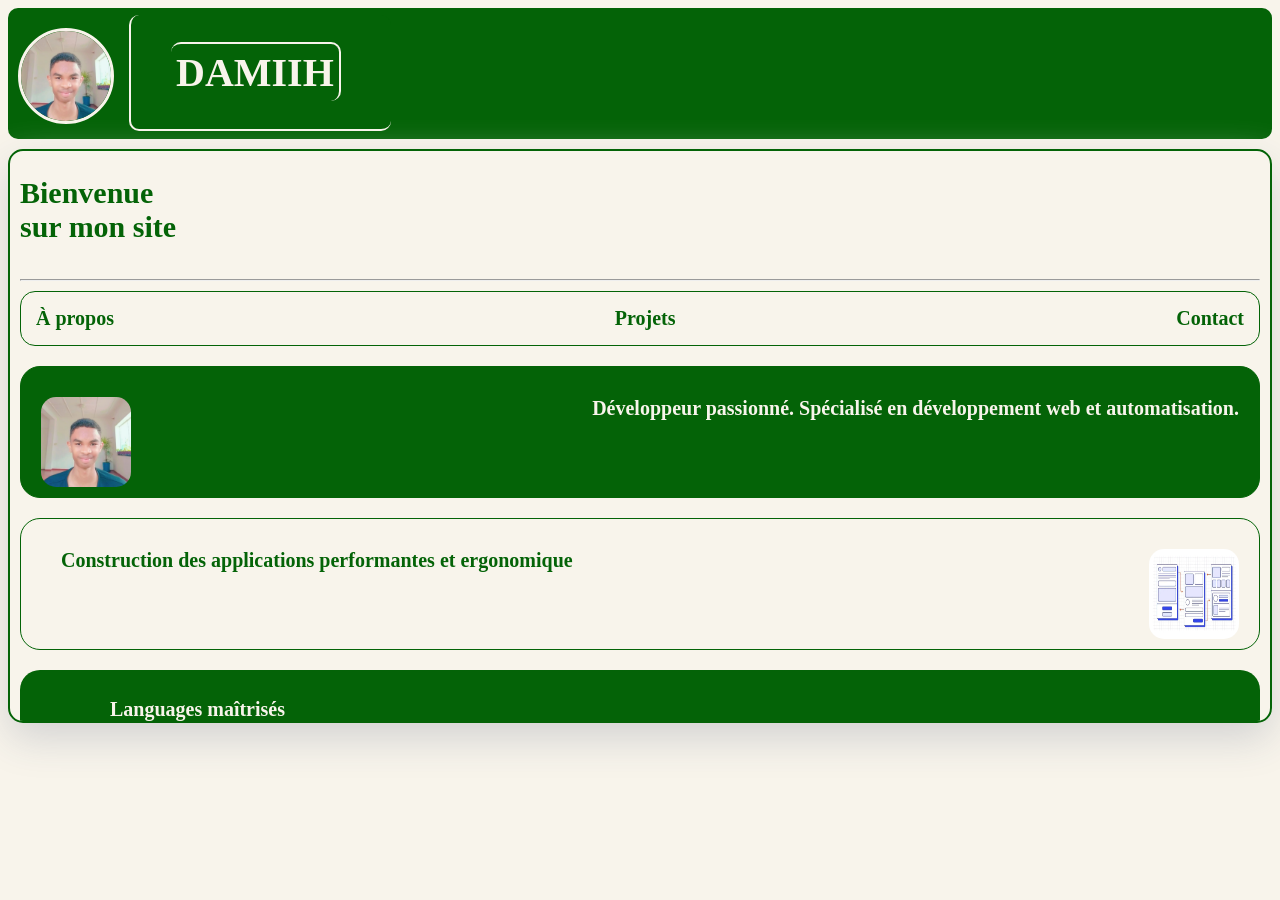
==== Accueil /index.html @ 81c93f56 "update" ====
<!DOCTYPE html>
<html>
  <head>
    <meta name="viewport" content="width=device-width, initial-scale=1">
    <meta http-equiv="content-type" content="text/html; charset=utf-8" />
    <title>Portfolio</title>
    <link rel="stylesheet" href="style.css" type="text/css" media="all" />
  </head>
  <body>
    
    <header class="enTete">
      <img src="/Accueil /InShot_20250617_113313394.jpg" class="img3">
      <div class="boiteN">
        <h1 class="nom">DAMIIH</h1>
      </div>
    </header>
  
  <div id="boiteP">
    <header class="head">
      <h2 class="titre">
    Bienvenue <br />sur mon site
      </h2>
    </header>
      <hr />
    <div id="liens">
      <a href="/À propos /about.html">À propos</a>
      <a href="projets.html">Projets</a>
      <a href="/Contact /contact.html">Contact</a>
    </div>

    <div class="BoxPara">
      <img src="/Accueil /InShot_20250617_113313394.jpg" alt="" />
      <p class="paragraphe1">
        <span class="S1">
          Développeur passionné.
        </span>
        <span class="S2">
          Spécialisé en développement web et automatisation.
        </span>
      </p>
    </div>

    <div class="BoxPara2">
      <p class="paragraphe2">
        Construction des applications performantes et ergonomique
      </p>
      <img src="/Accueil /InShot_20250619_095401281.jpg">
    </div>
    
    <div class="BoxPara3">
      <h4 class="Ptitre">
        Languages maîtrisés
      </h4>
      <div class="images">
        <img src="html.png">
        <img src="CSS.png">
        <img src="JS.png" />
      </div>
    </div>
    
    
  </div>
  
    <script src="main.js" type="text/javascript" charset="utf-8"></script>
  </body>
</html>
---- Accueil /style.css ----
body {
    font-size: 15pt;
    background: #F8F4EB;
}

.enTete {
    display: flex;
    padding: 0 10px 15px 10px;
    border-radius: 10px;
    background: #046307;
    margin-bottom: 10px;
    animation: introNom 2s ease-out;
}

.boiteN {
    position: relative;
    left: 15px;
    top: 7px;
    background: #046307;
    padding: 0px 50px 0 40px;
    border-radius: 10px;
    border: solid 2px #F8F4EB;
    border-top: none;
    border-right: none;
}

.img3{
    border-radius: 50%;
    border: solid 3px #F8F4EB;
}

.nom {
    border: solid 2px #F8F4EB;
    padding: 5px;
    border-radius: 10px;
    color: #F8F4EB;
    border-bottom: none;
    border-left: none;
    font-family: cursive;
}

#boiteP {
    padding: 0 10px 10px 10px;
    border: solid 2px #046307;
    border-radius: 15px;
    animation: introBoite 2s ease-out;
    max-height: 560px;
    overflow-y: auto;
    overflow-x: hidden;
    box-shadow: 0 16px 40px lightgrey;
}

.head {
    color: #046307;
    display: flex;
    justify-content: space-between;
    animation: introTitre 2s ease-out;
}

#liens {
    display: flex;
    justify-content: space-between;
    background: #F8F4EB;
    padding: 15px;
    border-radius: 15px;
    border: solid 1px #046307;
    animation: introLiens 2s ease-out;
}

a {
    text-decoration: none;
    color: #046307;
    font-weight: bold;
}

.BoxPara,.BoxPara2 {
    display: flex;
    justify-content: space-between;
    padding: 10px 20px 10px 20px;
    background: transparent;
    margin-top: 20px;
    border-radius: 20px;
    border: solid 1px #046307;
}

.BoxPara {
    animation: introLeft 2s ease-out;
    background: #046307;
}

.BoxPara2 {
    animation: introRight 2s ease-out;
}

.paragraphe1{
    color: #F8F4EB;
    font-weight: bold;
    margin-left: 20px;
    animation: fadeIn2 2s ease-out;
}

.paragraphe2 {
    color: #046307;
    font-weight: bold;
    margin-left: 20px;
    animation: fadeIn 2s ease-out;
}

img {
    width: 90px;
    height: 90px;
    margin-top: 20px;
    border-radius: 15px;
}

@keyframes fadeIn {
    0%{
        opacity: 0;
        transform: translateY(25px);
        color: #F8F4EB;
    }
    50%{
        color: #F8F4EB;
    }
    90%{
        color: #F8F4EB;
    }
    100%{
        opacity: 1;
        transform: translateY(0);
    }
}

@keyframes introTitre {
    0%{
        opacity: 0;
        transform: translateX(25px);
    }
    100%{
        opacity: 1;
        transform: translateX(0);
    }
}

@keyframes introLiens {
    0%{
        opacity: 0;
        transform: translateX(-40px);
    }
    100%{
        opacity: 1;
        transform: translateX(0);
    }
}

@keyframes introLeft {
    0%{
        opacity: 0;
        transform: translateX(45px);
        background: #F8F4EB;
    }
    90%{
        background: #F8F4EB;
    }
    100%{
        opacity: 1;
        transform: translateX(0);
    }
}

@keyframes introRight {
    0%{
        opacity: 0;
        transform: translateX(-45px);
        background: #046307;
    }
    90%{
        background: #046307;
    }
    100%{
        opacity: 1;
        transform: translateX(0);
        background: transparent;
    }
}

@keyframes fadeIn2 {
    0%{
        opacity: 0;
        transform: translateY(25px);
        color: #046307;
    }
    50%{
        color: #046307;
    }
    90%{
        color: #046207;
    }
    100%{
        opacity: 1;
        transform: translateY(0);
    }
}

@keyframes introBoite {
    0%{
        transform: translateY(-140px);
        opacity: 0;
    }
    50%{
        opacity: 1;
        transform: translateY(-140px);
    }
    100%{
        transform: translateY(0);
    }
}

@keyframes introNom {
    0%{
        transform: translateY(-150px);
        opacity: 0;
    }
    50%{
        transform: translateY(-150px);
        opacity: 1;
    }
    100%{
        transform: translateY(0);
    }
}

.Ptitre {
    color: #F8F4EB;
    position: relative;
    left: 75px;
}

.images {
    display: flex;
    justify-content: space-evenly;
    background: #F8F4EB;
    padding: 0 0 10px 0;
    border-radius: 20px;
}

.BoxPara3 {
    background: #046307;
    padding: 2px 10px 15px 15px;
    border-radius: 20px;
    margin-top: 20px;
}
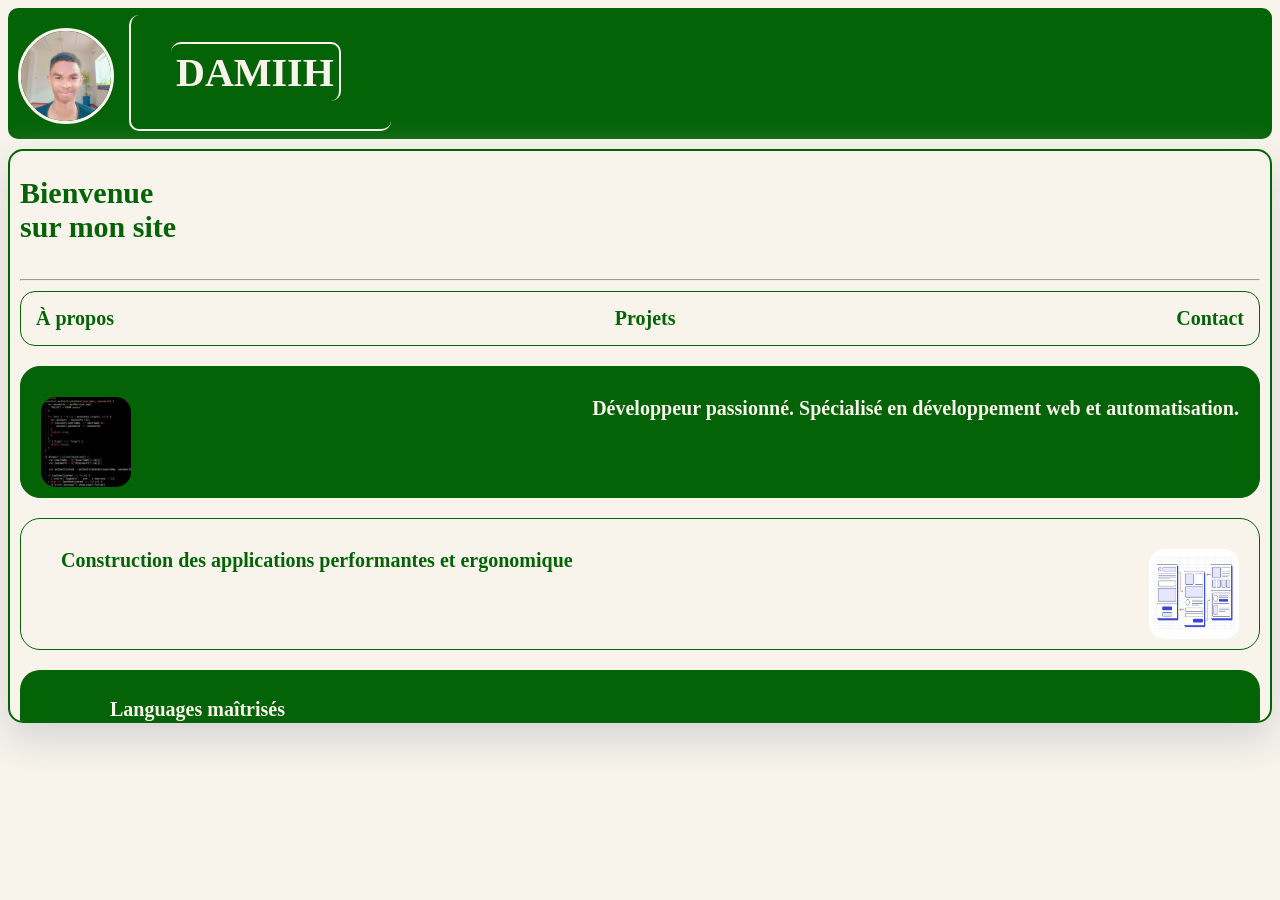
==== commit ee9ee520: "update index.html" ====
--- a/Accueil /index.html
+++ b/Accueil /index.html
@@ -29,7 +29,7 @@
     </div>
 
     <div class="BoxPara">
-      <img src="/Accueil /InShot_20250617_113313394.jpg" alt="" />
+      <img src="/Accueil /InShot_20250619_095520365.jpg" alt="" />
       <p class="paragraphe1">
         <span class="S1">
           Développeur passionné.
